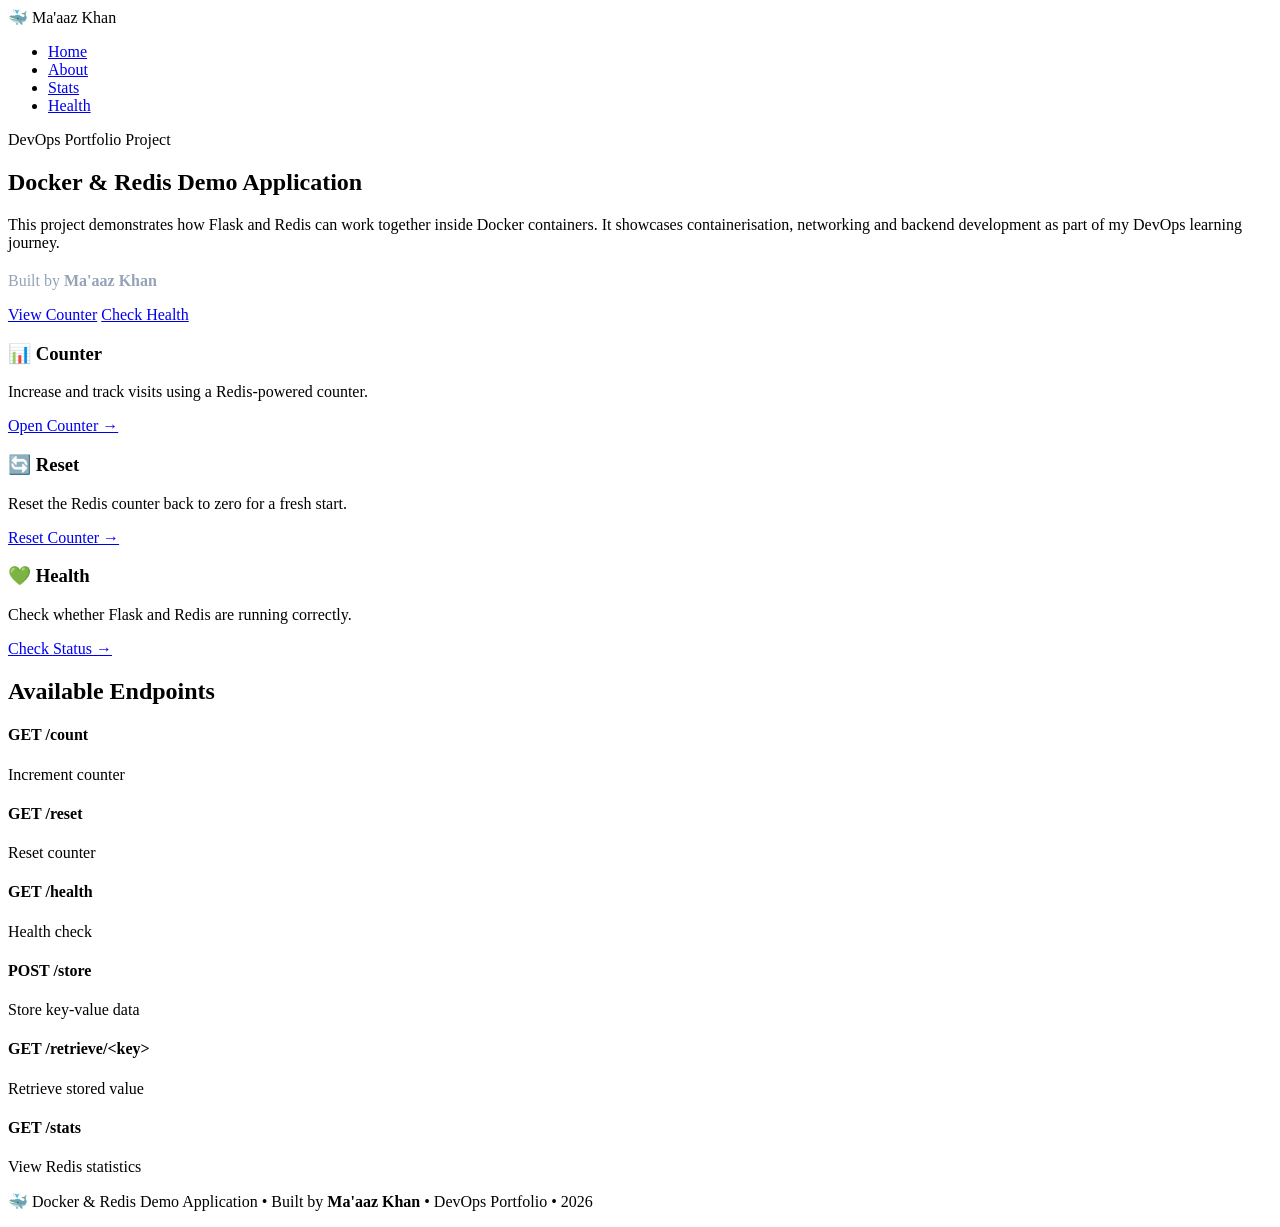
==== Docker/Docker_Projects/flask-redis/templates/index.html @ 37636cb0 "Complete Flask Redis Docker application" ====
<!DOCTYPE html>
<html lang="en">
<head>
  <meta charset="UTF-8">
  <meta name="viewport" content="width=device-width, initial-scale=1.0">
  <title>Docker & Redis Demo | Ma'aaz Khan</title>
  <link rel="stylesheet" href="{{ url_for('static', filename='css/style.css') }}">
</head>

<body>
  <nav class="navbar">
   <div class="logo">🐳 Ma'aaz Khan</div>
    <ul>
      <li><a href="/">Home</a></li>
      <li><a href="/about">About</a></li>
      <li><a href="/stats">Stats</a></li>
      <li><a href="/health">Health</a></li>
    </ul>
  </nav>

  <main class="container">
    <section class="hero">
      <span class="badge">DevOps Portfolio Project</span>

      <h1>Docker & Redis Demo Application</h1>

      <p class="subtitle">
  This project demonstrates how Flask and Redis can work together inside
  Docker containers. It showcases containerisation, networking and backend
  development as part of my DevOps learning journey.
    </p>

    <p style="margin-top:20px; color:#94a3b8;">
    Built by <strong>Ma'aaz Khan</strong>
</p>

      <div class="hero-actions">
        <a href="/count" class="btn primary">View Counter</a>
        <a href="/health" class="btn secondary">Check Health</a>
      </div>
    </section>

    <section class="features">
      <div class="feature-card">
        <h3>📊 Counter</h3>
        <p>Increase and track visits using a Redis-powered counter.</p>
        <a href="/count">Open Counter →</a>
      </div>

      <div class="feature-card">
        <h3>🔄 Reset</h3>
        <p>Reset the Redis counter back to zero for a fresh start.</p>
        <a href="/reset">Reset Counter →</a>
      </div>

      <div class="feature-card">
        <h3>💚 Health</h3>
        <p>Check whether Flask and Redis are running correctly.</p>
        <a href="/health">Check Status →</a>
      </div>
    </section>

    <section class="endpoints">
      <h2>Available Endpoints</h2>

      <div class="stats-grid">
        <div class="stat-box">
          <h4>GET /count</h4>
          <p>Increment counter</p>
        </div>

        <div class="stat-box">
          <h4>GET /reset</h4>
          <p>Reset counter</p>
        </div>

        <div class="stat-box">
          <h4>GET /health</h4>
          <p>Health check</p>
        </div>

        <div class="stat-box">
          <h4>POST /store</h4>
          <p>Store key-value data</p>
        </div>

        <div class="stat-box">
          <h4>GET /retrieve/&lt;key&gt;</h4>
          <p>Retrieve stored value</p>
        </div>

        <div class="stat-box">
          <h4>GET /stats</h4>
          <p>View Redis statistics</p>
        </div>
      </div>
    </section>
  </main>

  <footer>
    <div class="footer-content">
        <p>🐳 Docker & Redis Demo Application • Built by <strong>Ma'aaz Khan</strong> • DevOps Portfolio • 2026</p>
    </div>
</footer>
</body>
</html>
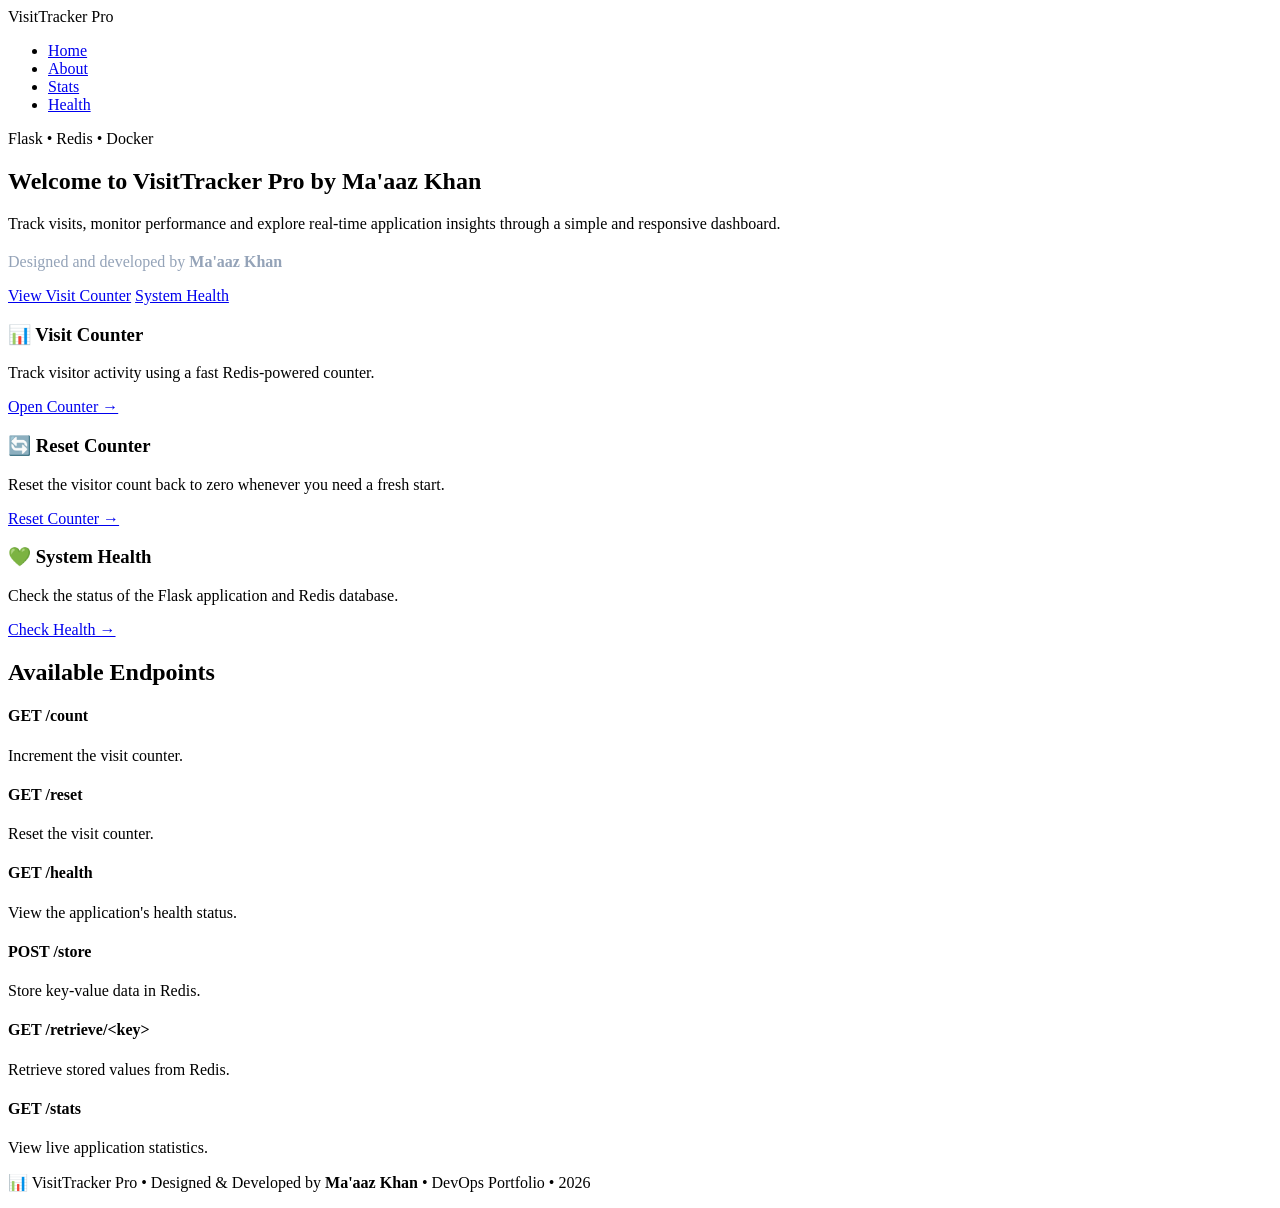
==== commit a0f0152a: "Adding Updates" ====
--- a/Docker/Docker_Projects/flask-redis/templates/index.html
+++ b/Docker/Docker_Projects/flask-redis/templates/index.html
@@ -3,13 +3,15 @@
 <head>
   <meta charset="UTF-8">
   <meta name="viewport" content="width=device-width, initial-scale=1.0">
-  <title>Docker & Redis Demo | Ma'aaz Khan</title>
+  <title>VisitTracker Pro | Home</title>
   <link rel="stylesheet" href="{{ url_for('static', filename='css/style.css') }}">
 </head>
 
 <body>
+
   <nav class="navbar">
-   <div class="logo">🐳 Ma'aaz Khan</div>
+    <div class="logo"> VisitTracker Pro</div>
+
     <ul>
       <li><a href="/">Home</a></li>
       <li><a href="/about">About</a></li>
@@ -19,88 +21,98 @@
   </nav>
 
   <main class="container">
+
     <section class="hero">
-      <span class="badge">DevOps Portfolio Project</span>
 
-      <h1>Docker & Redis Demo Application</h1>
+      <span class="badge">Flask • Redis • Docker</span>
+
+      <h1>Welcome to VisitTracker Pro by Ma'aaz Khan</h1>
 
       <p class="subtitle">
-  This project demonstrates how Flask and Redis can work together inside
-  Docker containers. It showcases containerisation, networking and backend
-  development as part of my DevOps learning journey.
-    </p>
+        Track visits, monitor performance and explore real-time application
+        insights through a simple and responsive dashboard.
+      </p>
 
-    <p style="margin-top:20px; color:#94a3b8;">
-    Built by <strong>Ma'aaz Khan</strong>
-</p>
+      <p style="margin-top:20px; color:#94a3b8;">
+        Designed and developed by <strong>Ma'aaz Khan</strong>
+      </p>
 
       <div class="hero-actions">
-        <a href="/count" class="btn primary">View Counter</a>
-        <a href="/health" class="btn secondary">Check Health</a>
+        <a href="/count" class="btn primary">View Visit Counter</a>
+        <a href="/health" class="btn secondary">System Health</a>
       </div>
+
     </section>
 
     <section class="features">
+
       <div class="feature-card">
-        <h3>📊 Counter</h3>
-        <p>Increase and track visits using a Redis-powered counter.</p>
+        <h3>📊 Visit Counter</h3>
+        <p>Track visitor activity using a fast Redis-powered counter.</p>
         <a href="/count">Open Counter →</a>
       </div>
 
       <div class="feature-card">
-        <h3>🔄 Reset</h3>
-        <p>Reset the Redis counter back to zero for a fresh start.</p>
+        <h3>🔄 Reset Counter</h3>
+        <p>Reset the visitor count back to zero whenever you need a fresh start.</p>
         <a href="/reset">Reset Counter →</a>
       </div>
 
       <div class="feature-card">
-        <h3>💚 Health</h3>
-        <p>Check whether Flask and Redis are running correctly.</p>
-        <a href="/health">Check Status →</a>
+        <h3>💚 System Health</h3>
+        <p>Check the status of the Flask application and Redis database.</p>
+        <a href="/health">Check Health →</a>
       </div>
+
     </section>
 
     <section class="endpoints">
+
       <h2>Available Endpoints</h2>
 
       <div class="stats-grid">
+
         <div class="stat-box">
           <h4>GET /count</h4>
-          <p>Increment counter</p>
+          <p>Increment the visit counter.</p>
         </div>
 
         <div class="stat-box">
           <h4>GET /reset</h4>
-          <p>Reset counter</p>
+          <p>Reset the visit counter.</p>
         </div>
 
         <div class="stat-box">
           <h4>GET /health</h4>
-          <p>Health check</p>
+          <p>View the application's health status.</p>
         </div>
 
         <div class="stat-box">
           <h4>POST /store</h4>
-          <p>Store key-value data</p>
+          <p>Store key-value data in Redis.</p>
         </div>
 
         <div class="stat-box">
           <h4>GET /retrieve/&lt;key&gt;</h4>
-          <p>Retrieve stored value</p>
+          <p>Retrieve stored values from Redis.</p>
         </div>
 
         <div class="stat-box">
           <h4>GET /stats</h4>
-          <p>View Redis statistics</p>
+          <p>View live application statistics.</p>
         </div>
+
       </div>
+
     </section>
+
   </main>
 
   <footer>
     <div class="footer-content">
-        <p>🐳 Docker & Redis Demo Application • Built by <strong>Ma'aaz Khan</strong> • DevOps Portfolio • 2026</p>
+      <p>📊 VisitTracker Pro • Designed & Developed by <strong>Ma'aaz Khan</strong> • DevOps Portfolio • 2026</p>
     </div>
-</footer>
+  </footer>
+
 </body>
 </html>
